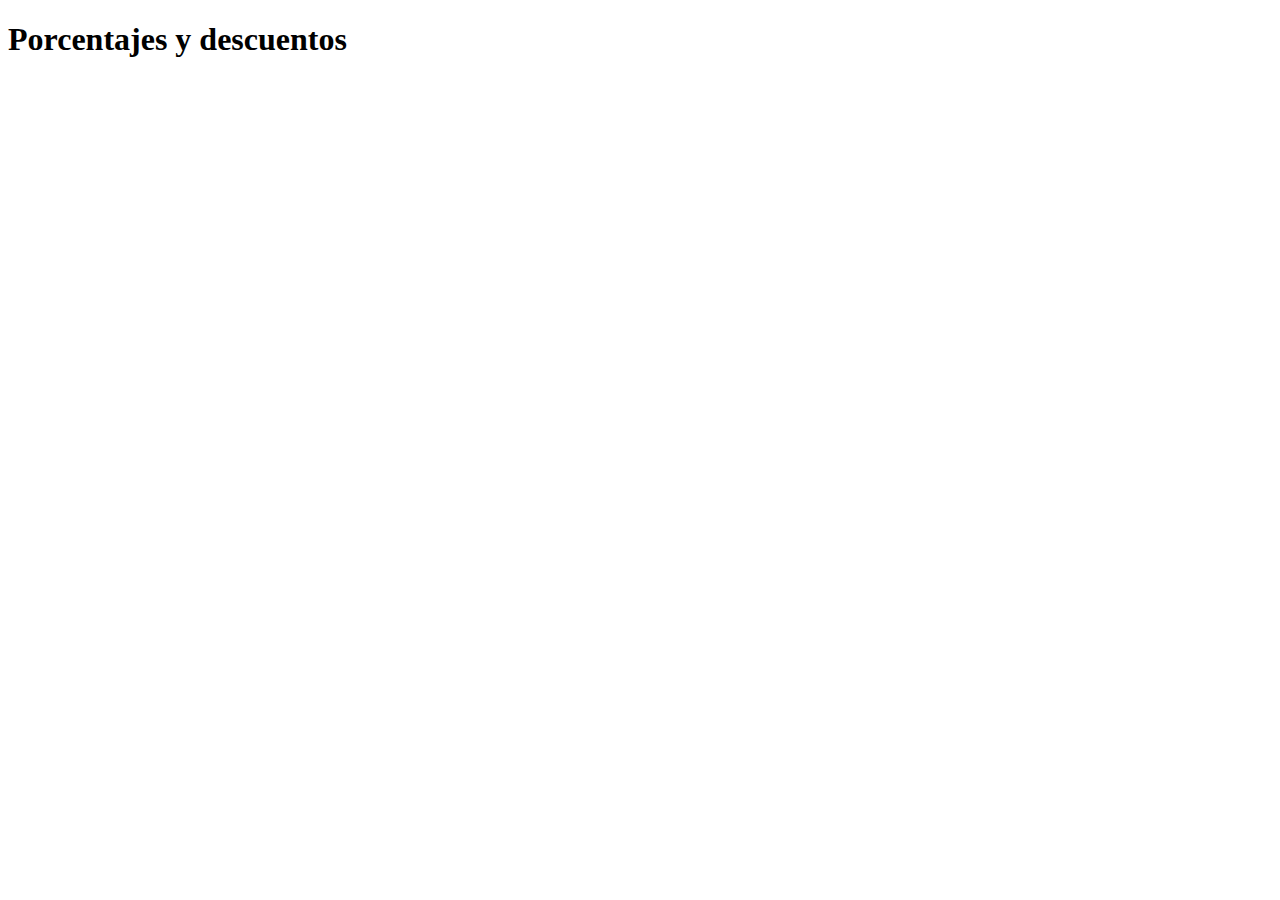
==== descuentos.html @ 7b0e9623 "Creación de los archivos necesarios para el taller 2" ====
<!DOCTYPE html>
<html lang="en">
<head>
    <meta charset="UTF-8">
    <meta http-equiv="X-UA-Compatible" content="IE=edge">
    <meta name="viewport" content="width=device-width, initial-scale=1.0">
    <title>Porcentajes y descuentos | Curso práctico de javascript</title>
    <link rel="stylesheet" href="./css/descuentos.css">
</head>
<body>
    <header>
        <h1>Porcentajes y descuentos</h1>
    </header>
    <main>
        <script src="./descuentos.js"></script>
        
    </main>
</body>
</html>
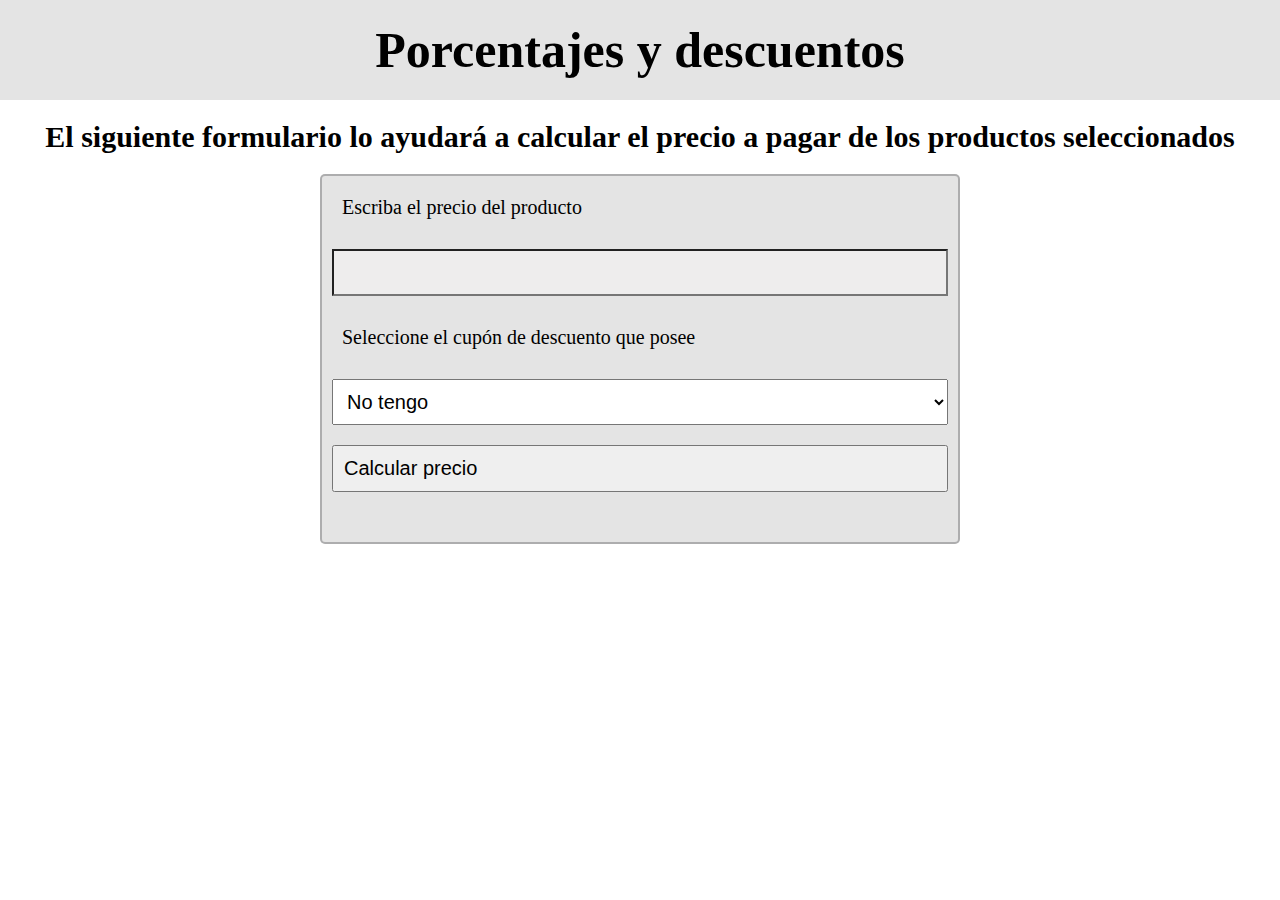
==== commit 65dab453: "Creación de estilos y finalización del taller 2" ====
--- a/descuentos.html
+++ b/descuentos.html
@@ -13,7 +13,22 @@
     </header>
     <main>
         <script src="./descuentos.js"></script>
-        
+        <section>
+            <h2>El siguiente formulario lo ayudará a calcular el precio a pagar de los productos seleccionados</h2>
+            <form class="container">
+                <label for="inputPrecio">Escriba el precio del producto</label>
+                <input type="number" id="inputPrecio">
+                <label for="inputCupon">Seleccione el cupón de descuento que posee</label>
+                <select  id="inputCupon">
+                    <option value="Default" selected>No tengo</option>
+                    <option value="Pequeño">Pequeño</option>
+                    <option value="Mediano">Mediano</option>
+                    <option value="Grande">Grande</option>
+                </select>
+                <button type="button" onclick="onClickButtonPriceDiscount()">Calcular precio</button>
+                <p id="precioFinal"></p>
+            </form>
+        </section>
     </main>
 </body>
 </html>--- a/css/descuentos.css
+++ b/css/descuentos.css
@@ -0,0 +1,118 @@
+/* General */
+
+*
+{
+    box-sizing: border-box;
+    margin: 0;
+    padding: 0;
+}
+
+html
+{
+    font-size: 62.5%;
+    font-family: 'Times New Roman', Times, serif;
+}
+ 
+body
+{
+    font-size: 1.6rem;
+}
+
+button, select
+{
+    cursor: pointer;
+}
+
+/* Header */
+
+header
+{
+    display: flex;
+    flex-wrap: wrap;
+    align-items: center;
+    justify-content: center;
+    background-color: #e4e4e4;
+    width: 100%;
+    height: 100px;
+}
+
+header h1
+{
+    font-size: 5rem;
+}
+
+/* Main */
+
+main
+{
+    width: 100%;
+    height: 780px;
+    font-size: 2rem;
+}
+
+main h2
+{
+    font-size: 3rem;
+    padding: 20px 0;
+    text-align: center;
+}
+
+main .container
+{
+    display: grid;
+    grid-template-columns: 1fr;
+    align-items: center;
+    justify-content: center;
+    width: 50%;
+    margin: 0 auto;
+    background-color: #e4e4e4;
+    border: solid 2px #20212447;
+    border-radius: 5px;
+}
+
+main .container label
+{
+    margin: 10px;
+    padding: 10px;
+}
+
+main .container input
+{
+    margin: 10px;
+    padding: 10px;
+    font-size: 2rem;
+    background-color: #eeeded;
+    outline: none;
+}
+
+main .container input:hover
+{
+    box-shadow: 0 1px 5px 0 #19191a47;
+}
+
+main .container select
+{
+    margin: 10px;
+    padding: 10px;
+    font-size: 2rem;
+}
+
+main .container button
+{
+    margin: 10px;
+    padding: 10px;
+    font-size: 2rem;
+    text-align: left;
+}
+
+main .container button:hover, main .container select:hover
+{
+    border: solid 1px #222;
+    box-shadow: 0 1px 1px #000001;
+}
+
+main .container p
+{
+    margin: 10px;
+    padding: 10px;
+}